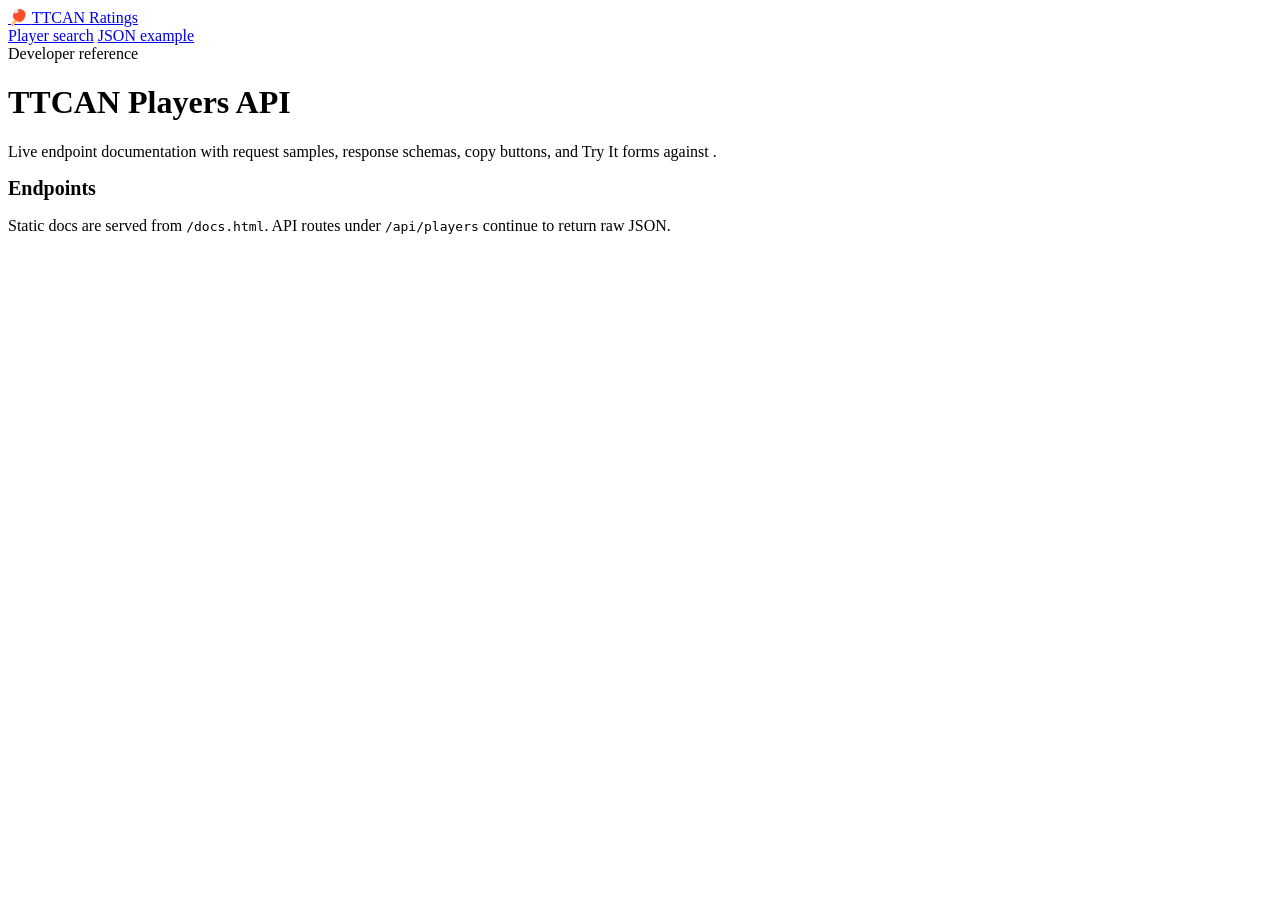
==== src/Ttcan.Api/wwwroot/docs.html @ e8333eb7 "Add static frontend. Has documentation and UI search feature" ====
<!doctype html>
<html lang="en">
<head>
  <meta charset="utf-8">
  <meta name="viewport" content="width=device-width, initial-scale=1">
  <meta name="description" content="Developer reference for the TTCAN players REST API.">
  <title>TTCAN API Docs</title>
  <link rel="stylesheet" href="/css/style.css">
  <script type="module" src="/js/docs.js"></script>
</head>
<body>
  <header class="hero">
    <div class="app-shell">
      <nav class="site-nav" aria-label="Primary navigation">
        <a class="brand" href="/" aria-label="TTCAN Player Ratings home">
          <span class="logo-mark" aria-hidden="true">🏓</span>
          <span>TTCAN Ratings</span>
        </a>
        <div class="nav-links">
          <a href="/">Player search</a>
          <a href="/api/players/search?name=WANG">JSON example</a>
        </div>
      </nav>
      <span class="eyebrow">Developer reference</span>
      <h1>TTCAN Players API</h1>
      <p class="lede">Live endpoint documentation with request samples, response schemas, copy buttons, and Try It forms against <code id="originLabel"></code>.</p>
    </div>
  </header>

  <main class="app-shell docs-layout">
    <aside class="card docs-sidebar" aria-labelledby="docs-nav-title">
      <h2 id="docs-nav-title" style="font-size:1.25rem;">Endpoints</h2>
      <nav id="docsNav" aria-label="Endpoint links"></nav>
    </aside>
    <div id="docsContent"></div>
  </main>

  <footer class="footer app-shell">
    <p>Static docs are served from <code>/docs.html</code>. API routes under <code>/api/players</code> continue to return raw JSON.</p>
  </footer>
</body>
</html>
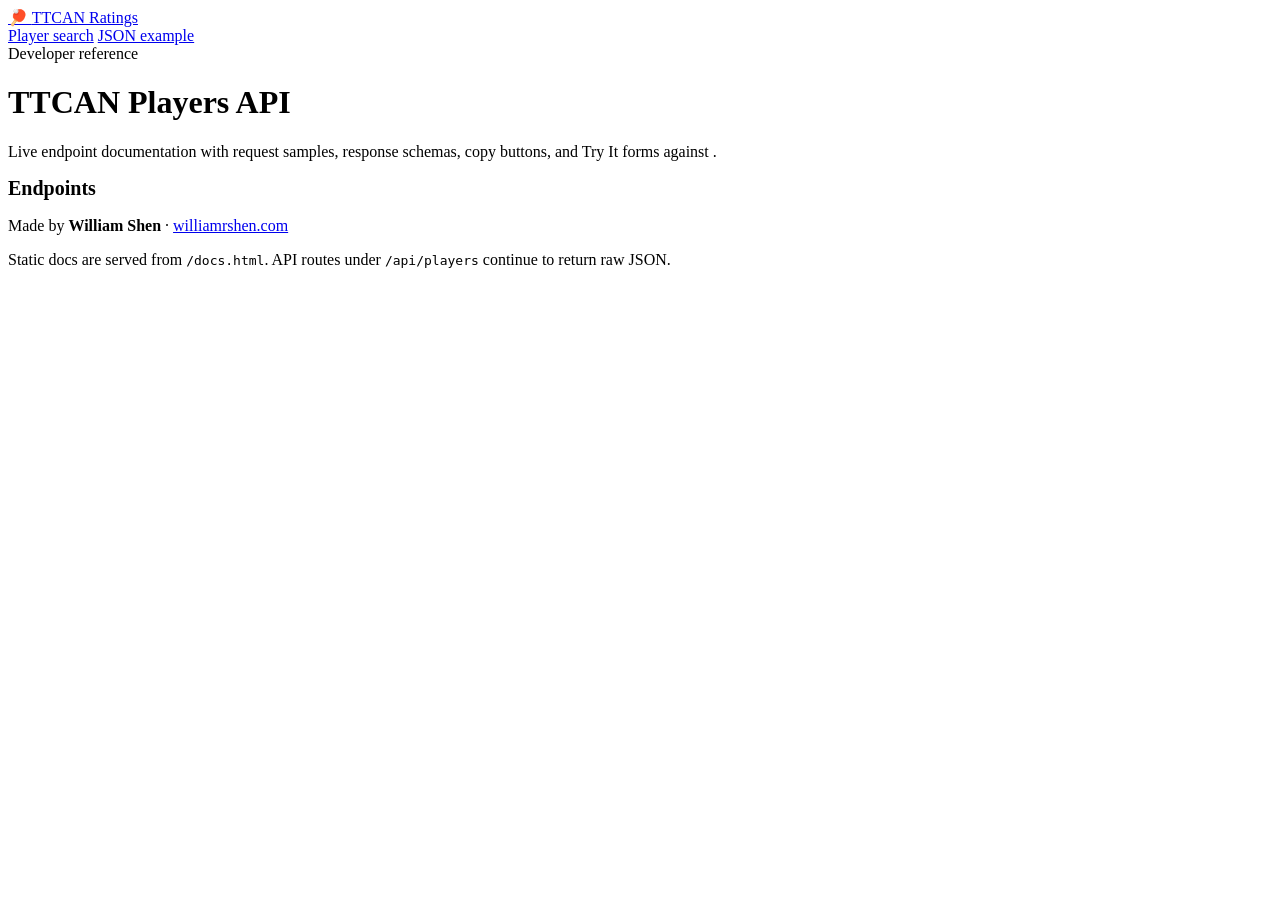
==== commit 084b0623: "Add footer to static site" ====
--- a/src/Ttcan.Api/wwwroot/docs.html
+++ b/src/Ttcan.Api/wwwroot/docs.html
@@ -36,6 +36,7 @@
   </main>
 
   <footer class="footer app-shell">
+    <p>Made by <strong>William Shen</strong> · <a href="https://www.williamrshen.com/" target="_blank" rel="noopener noreferrer">williamrshen.com</a></p>
     <p>Static docs are served from <code>/docs.html</code>. API routes under <code>/api/players</code> continue to return raw JSON.</p>
   </footer>
 </body>
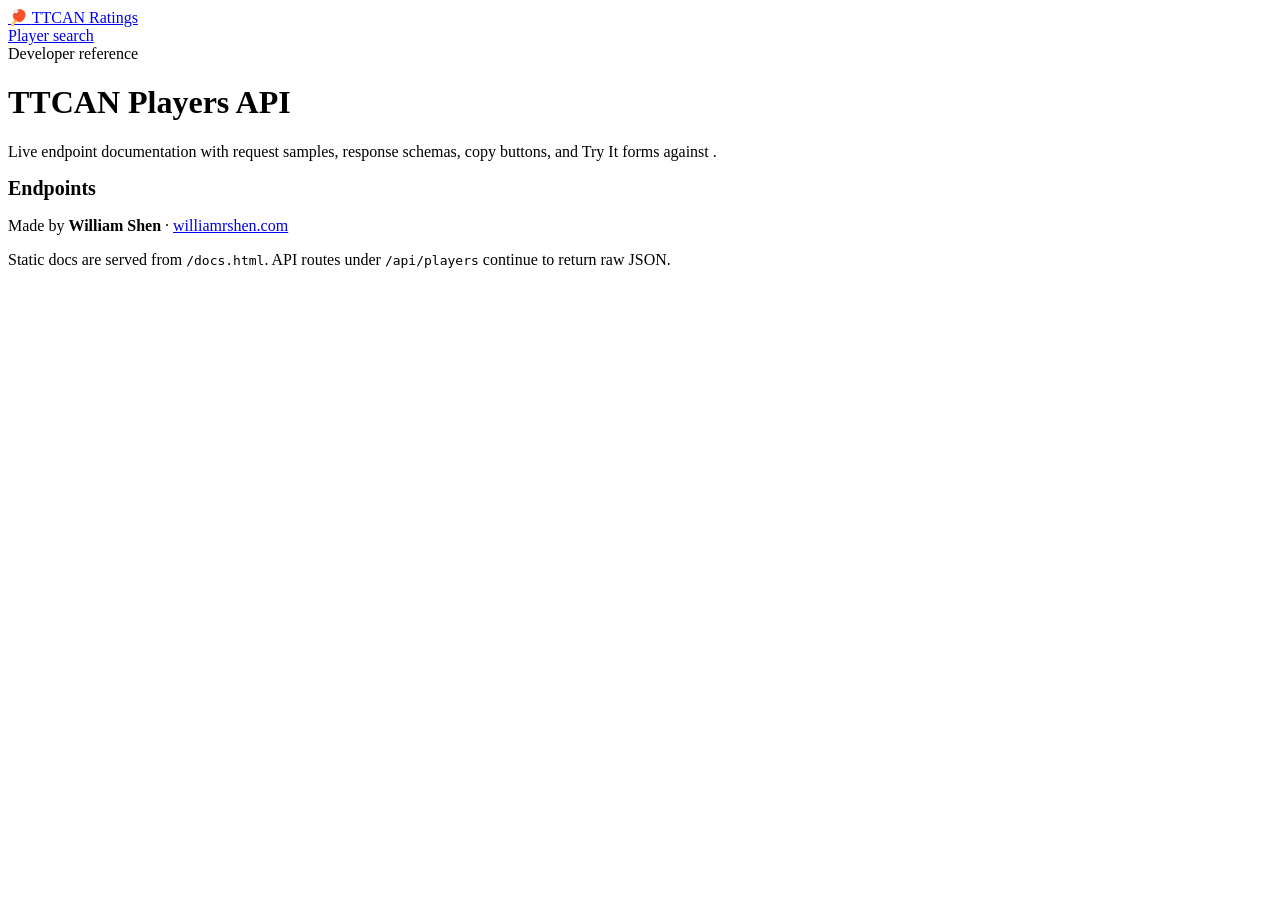
==== commit efe9a46d: "Remove JSON examples button" ====
--- a/src/Ttcan.Api/wwwroot/docs.html
+++ b/src/Ttcan.Api/wwwroot/docs.html
@@ -18,7 +18,6 @@
         </a>
         <div class="nav-links">
           <a href="/">Player search</a>
-          <a href="/api/players/search?name=WANG">JSON example</a>
         </div>
       </nav>
       <span class="eyebrow">Developer reference</span>
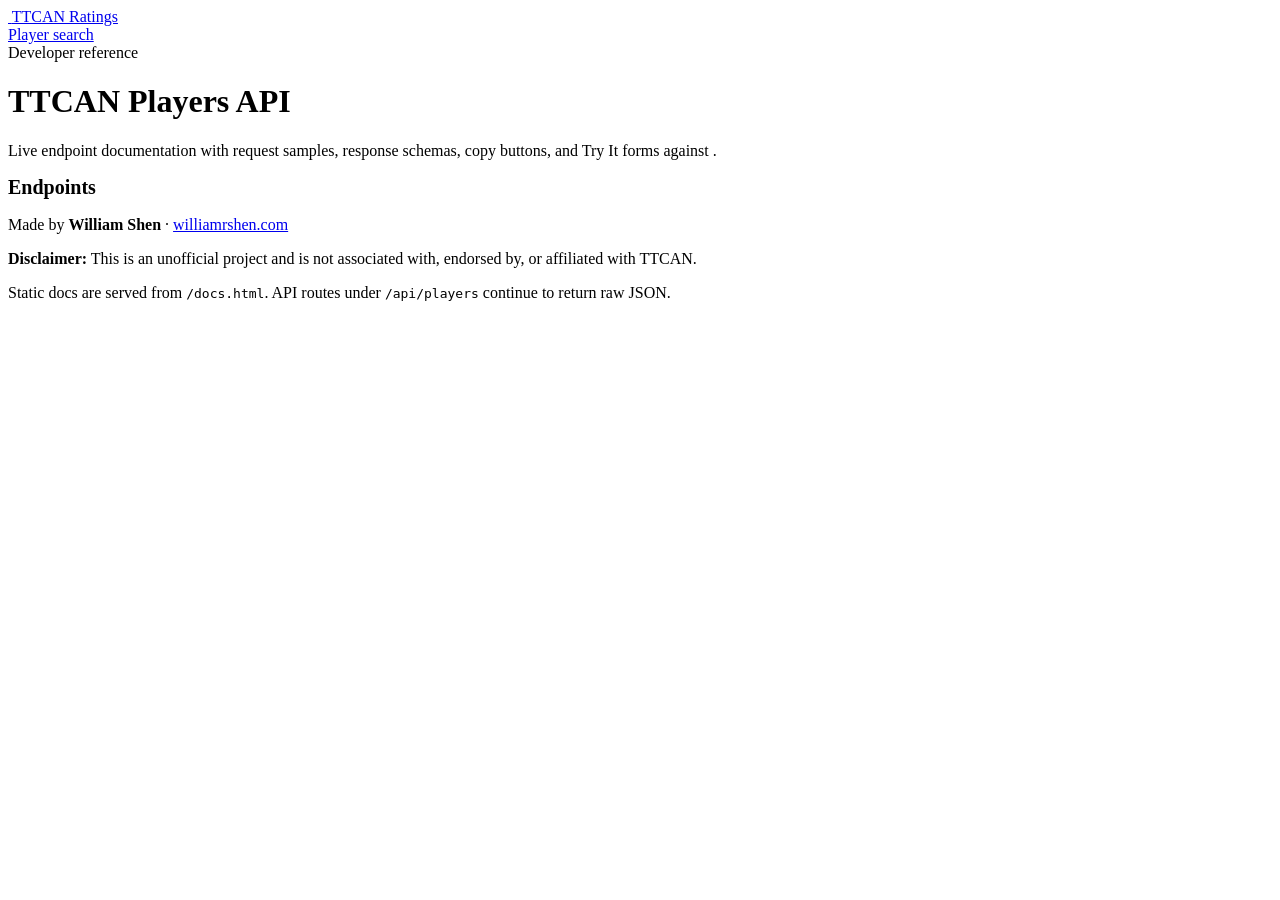
==== commit 06c10490: "Update TTCAN logo, add unaffiliation disclaimer" ====
--- a/src/Ttcan.Api/wwwroot/docs.html
+++ b/src/Ttcan.Api/wwwroot/docs.html
@@ -4,6 +4,8 @@
   <meta charset="utf-8">
   <meta name="viewport" content="width=device-width, initial-scale=1">
   <meta name="description" content="Developer reference for the TTCAN players REST API.">
+  <link rel="icon" type="image/svg+xml" href="/img/ttcan-logo.svg">
+  <meta name="theme-color" content="#d32f2f">
   <title>TTCAN API Docs</title>
   <link rel="stylesheet" href="/css/style.css">
   <script type="module" src="/js/docs.js"></script>
@@ -13,7 +15,7 @@
     <div class="app-shell">
       <nav class="site-nav" aria-label="Primary navigation">
         <a class="brand" href="/" aria-label="TTCAN Player Ratings home">
-          <span class="logo-mark" aria-hidden="true">🏓</span>
+          <span class="logo-mark" aria-hidden="true"><img src="/img/ttcan-logo.svg" alt=""></span>
           <span>TTCAN Ratings</span>
         </a>
         <div class="nav-links">
@@ -36,6 +38,7 @@
 
   <footer class="footer app-shell">
     <p>Made by <strong>William Shen</strong> · <a href="https://www.williamrshen.com/" target="_blank" rel="noopener noreferrer">williamrshen.com</a></p>
+    <p><strong>Disclaimer:</strong> This is an unofficial project and is not associated with, endorsed by, or affiliated with TTCAN.</p>
     <p>Static docs are served from <code>/docs.html</code>. API routes under <code>/api/players</code> continue to return raw JSON.</p>
   </footer>
 </body>
